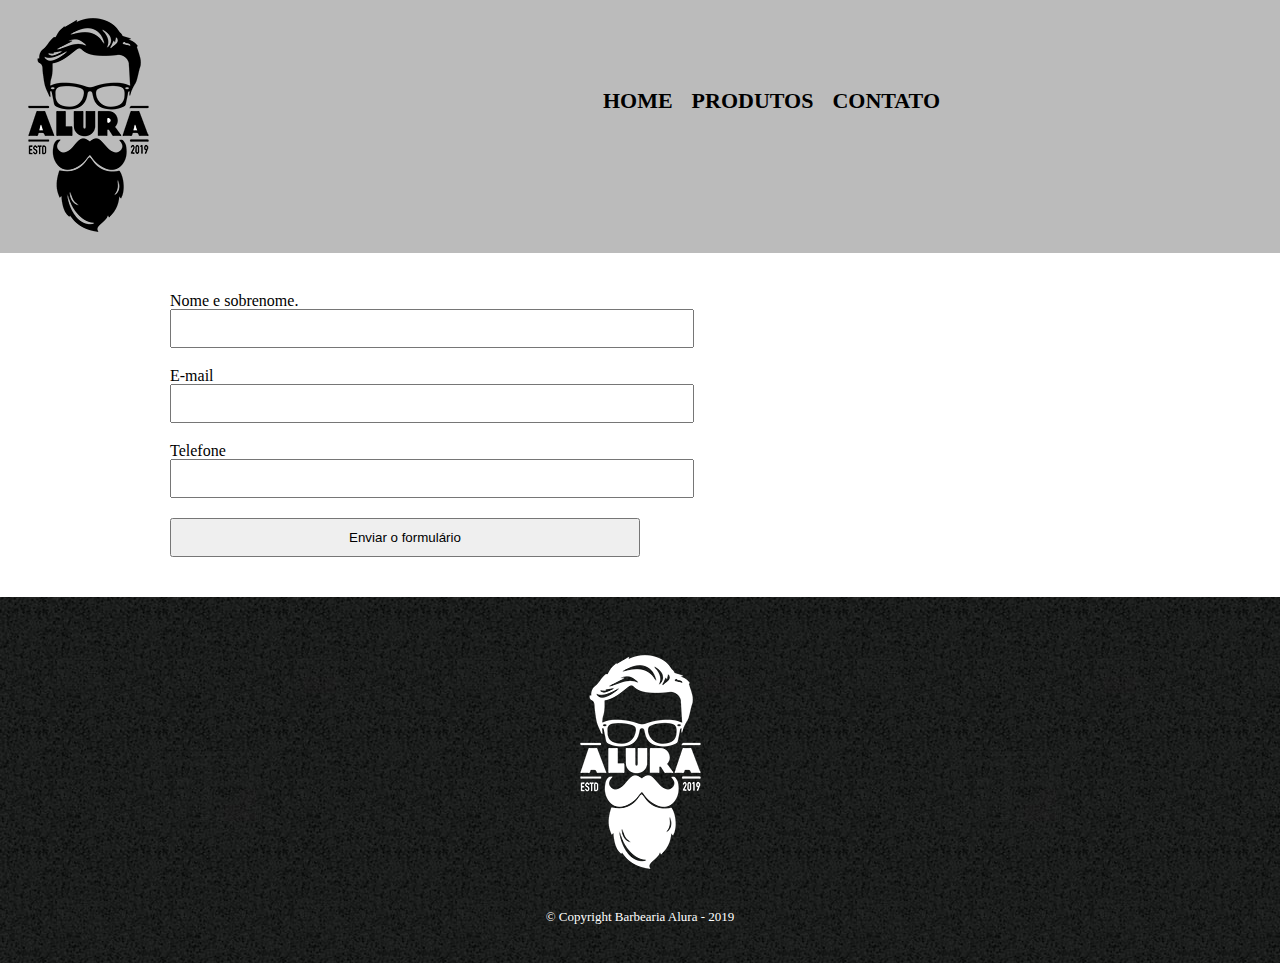
==== contato.html @ 38eed51d "10/05/2024" ====
<!DOCTYPE html>

<html>

<head>
  <meta charset="utf-8">
  <meta name="viewport" content="width=device-width">
  <title>Barbearia - Alura Produtos</title>
  <link href="reset.css" rel="stylesheet">
  <link href="style-principal.css" rel="stylesheet">
</head>

<body>
  <header>
    <div class="caixa">
      <h1><img src="logo.png"></h1>
      <nav>
        <ul>
          <li><a href="index.html">Home</a></li>
          <li><a href="produtos.html">Produtos</a></li>
          <li><a href="contato.html">Contato</a></li>
        </ul>
      </nav>
    </div>
  </header>

  <main>
   <form>
     <label for="NomeSobrenome">Nome e sobrenome.</label>
     <input type="text" id="NomeSobrenome">

     <label for="email">E-mail</label>
     <input type="text" id="email">

     <label for="telefone">Telefone</label>
     <input type="text" id="telefone">

     <input type="submit" value="Enviar o formulário">

   </form>
  </main>

<footer>
<img src="logo-branco.png">
  <p class="copyright">&#169; Copyright Barbearia Alura - 2019</p>
</footer>
</body>

</html>
---- style-principal.css ----
header {
  background: #BBBBBB;
}

.caixa {
  position: relative;
  width: 940px;
  /*margin: 0 auto;*/
}

nav {
  position: absolute;
  top: 90px;
  right: 0;
}

nav li {
  display: inline;
  margin: 0 0 0 15px;
}

nav a {
  text-transform: uppercase;
  color: #000000;
  font-weight: bold;
  text-decoration: none;
  font-size: 22px;
}

nav a:hover{
  color: #c78c19;
  text-decoration: underline;
}

.produtos{
  width: 940px;
  margin: 0 auto;
  padding: 50px;
}

.produtos li{
  display: inline-block;
  text-align: center;
  width: 30%;
  vertical-align: top;
  margin: 0 1.5%;
  padding: 30px 20px;
  box-sizing: border-box;
  border: 2px solid #000000;
  border-radius: 10px;
}

.produtos li:hover{
  border-color: #c78c19;
}

.produtos li:active{
  border-color: #088c19;
}

.produtos li:hover h2{
  font-size: 34px;
}
.produtos h2{
  font-size: 30px;
  font-weight: bold;
}

.produto-descricao{
  font-size: 18px;
}

.produto-preco{
  font-size: 22px;
  font-weight: bold;
  margin: 10px 0 0 0;
}

footer{
  text-align: center;
  background: url("bg.jpg");
  padding: 40px 0;
}

.copyright{
  color: #ffffff;
  font-size: 13px;
  margin: 20px 0 0 0;
}


main {
width: 940px;
  margin: 0 auto;
}

form{
  margin: 40px 0;
}

fome label{
  display: block;
  font-size: 20px; 
  margin-bottom: 10px;
}


form input{
  display: block;
  margin-bottom: 20px;
  padding: 10px 25px;
  width: 50%; 
}
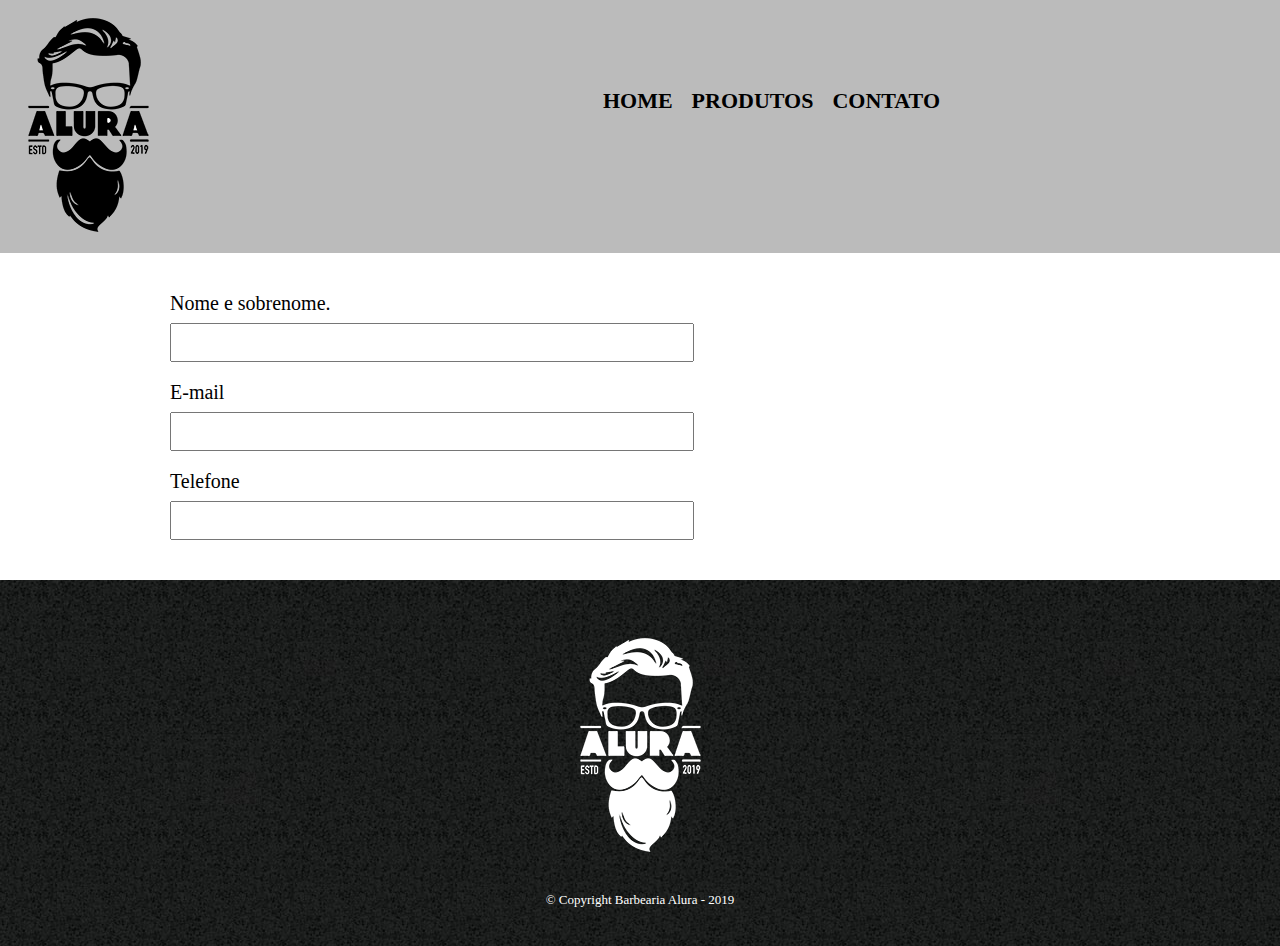
==== commit d237044e: "23/05/2024" ====
--- a/contato.html
+++ b/contato.html
@@ -25,25 +25,25 @@
   </header>
 
   <main>
-   <form>
-     <label for="NomeSobrenome">Nome e sobrenome.</label>
-     <input type="text" id="NomeSobrenome">
+    <form>
+      <label for="NomeSobrenome">Nome e sobrenome.</label>
+      <input type="text" id="NomeSobrenome">
 
-     <label for="email">E-mail</label>
-     <input type="text" id="email">
+      <label for="email">E-mail</label>
+      <input type="text" id="email">
 
-     <label for="telefone">Telefone</label>
-     <input type="text" id="telefone">
+      <label for="telefone">Telefone</label>
+      <input type="text" id="telefone">
 
-     <input type="submit" value="Enviar o formulário">
 
-   </form>
+
+    </form>
   </main>
 
-<footer>
-<img src="logo-branco.png">
-  <p class="copyright">&#169; Copyright Barbearia Alura - 2019</p>
-</footer>
+  <footer>
+    <img src="logo-branco.png">
+    <p class="copyright">&#169; Copyright Barbearia Alura - 2019</p>
+  </footer>
 </body>
 
 </html>--- a/style-principal.css
+++ b/style-principal.css
@@ -98,7 +98,7 @@
   margin: 40px 0;
 }
 
-fome label{
+form label{
   display: block;
   font-size: 20px; 
   margin-bottom: 10px;
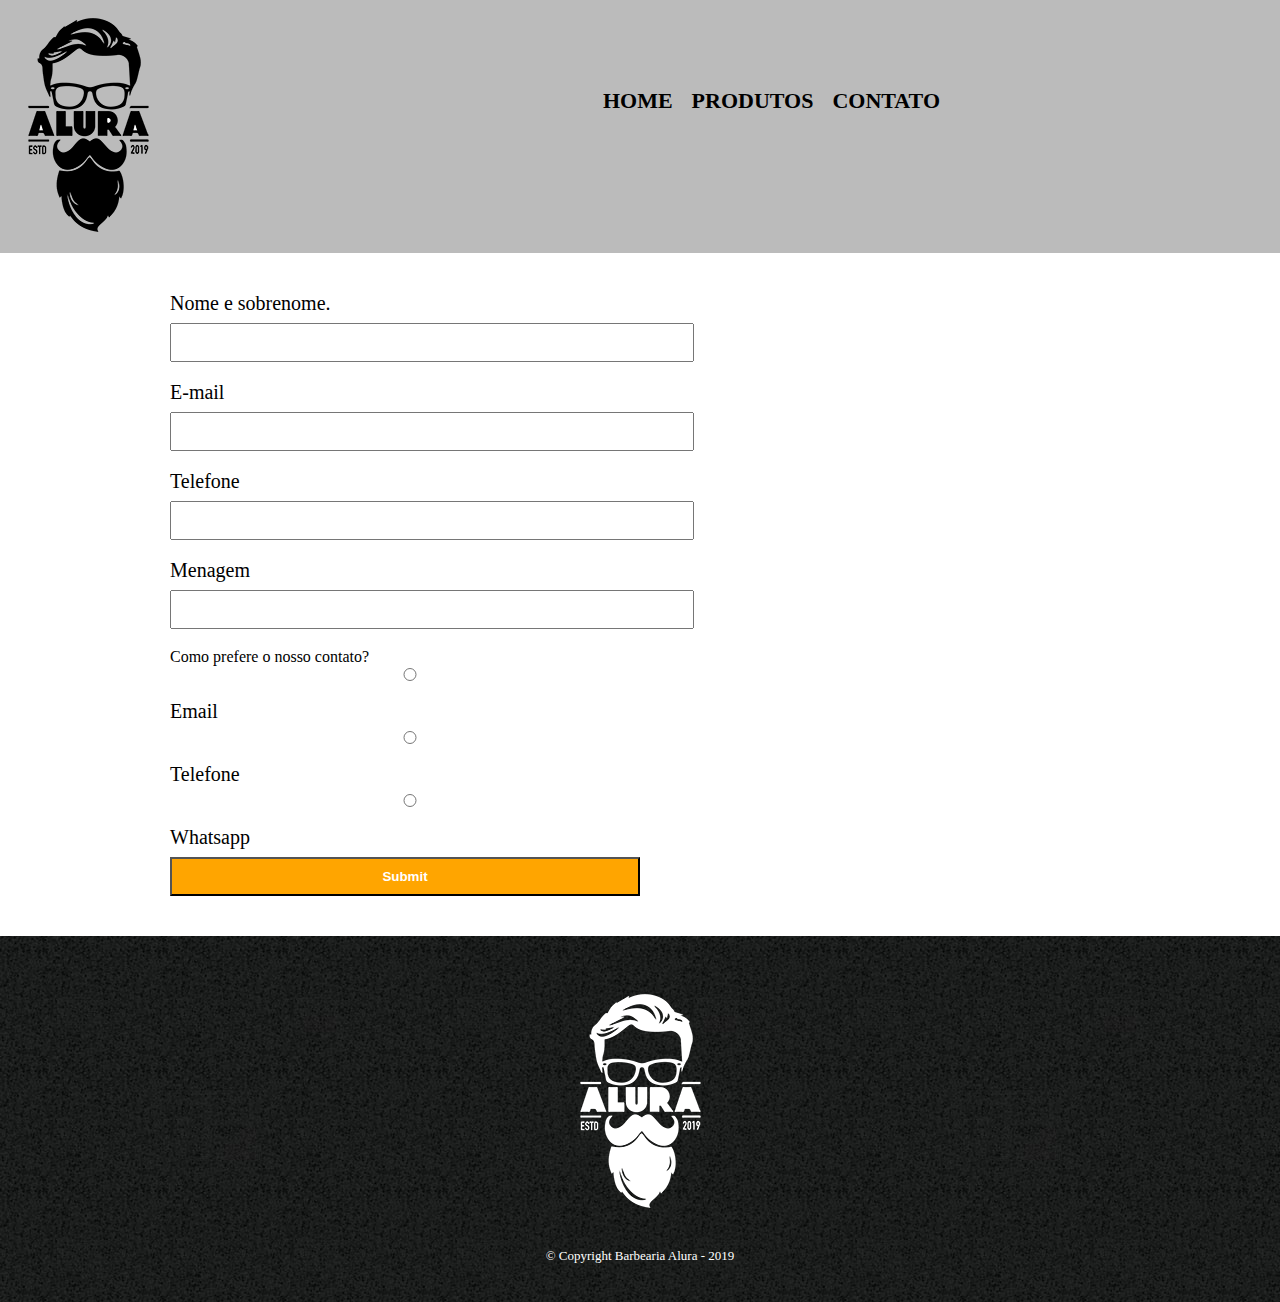
==== commit 1dbca47d: "24/05/2024" ====
--- a/contato.html
+++ b/contato.html
@@ -23,9 +23,9 @@
       </nav>
     </div>
   </header>
-
   <main>
     <form>
+      
       <label for="NomeSobrenome">Nome e sobrenome.</label>
       <input type="text" id="NomeSobrenome">
 
@@ -33,9 +33,21 @@
       <input type="text" id="email">
 
       <label for="telefone">Telefone</label>
-      <input type="text" id="telefone">
+      <input type="tel" id="telefone">
 
+      <label for="mensagem">Menagem</label>
+      <input type="text" id="Menagem">
+      <legend>Como prefere o nosso contato?</legend>
 
+      <label for="radio-email"><input type="radio" name="contato" value="email" id="radio-email">Email</label>
+
+      <label for="radio-telefone"><input type="radio" name="contato" value="telefone"
+          id="radio-telefone">Telefone</label>
+
+      <label for="radio-Whatsapp"><input type="radio" name="contato" value="Whatsapp"
+          id="radio-Whatsapp">Whatsapp</label>
+
+      <input type="submit" id="enviar" class="enviar">
 
     </form>
   </main>
--- a/style-principal.css
+++ b/style-principal.css
@@ -111,3 +111,12 @@
   padding: 10px 25px;
   width: 50%; 
 } 
+.enviar {
+  background: orange;
+  color: white;
+  font-weight: bold;
+}
+.enviar:hover{
+  background: darkorange;
+  transform: scale(1.2);
+}